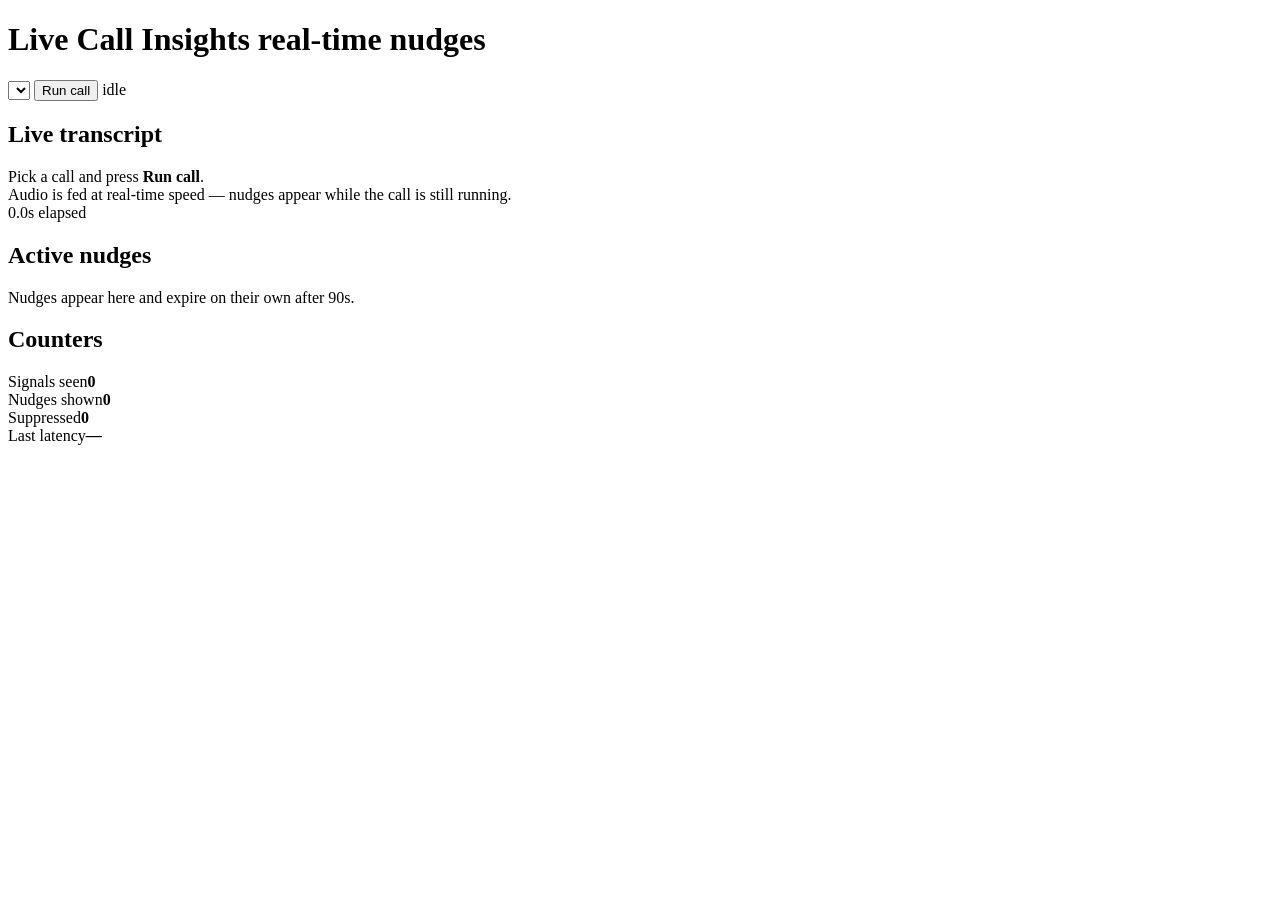
==== web/live.html @ bc6a5a38 "Add Q4: real-time signal extraction, nudge control and live dashboard Audio is consumed in 4-second " ====
<!DOCTYPE html>
<html lang="en">
<head>
<meta charset="utf-8">
<meta name="viewport" content="width=device-width, initial-scale=1">
<title>Live Call Insights</title>
<link rel="stylesheet" href="/static/app.css">
<link rel="stylesheet" href="/static/live.css">
</head>
<body>
<header>
  <h1>Live Call Insights <span class="sub">real-time nudges</span></h1>
  <div class="head-right">
    <select id="scenario"></select>
    <button id="run" class="primary">Run call</button>
    <span id="status" class="badge idle">idle</span>
  </div>
</header>

<main class="live-main">
  <section class="panel">
    <h2 class="sec">Live transcript</h2>
    <div id="transcript" class="transcript live-transcript">
      <div class="empty">Pick a call and press <strong>Run call</strong>.<br>
        Audio is fed at real-time speed — nudges appear while the call is still running.</div>
    </div>
    <div class="clock"><span id="clock">0.0s</span> elapsed</div>
  </section>

  <aside class="panel">
    <h2 class="sec">Active nudges</h2>
    <div id="nudges" class="nudges">
      <div class="muted">Nudges appear here and expire on their own after 90s.</div>
    </div>
    <h2 class="sec">Counters</h2>
    <div class="state-row"><span>Signals seen</span><strong id="cSeen">0</strong></div>
    <div class="state-row"><span>Nudges shown</span><strong id="cShown">0</strong></div>
    <div class="state-row"><span>Suppressed</span><strong id="cSupp">0</strong></div>
    <div class="state-row"><span>Last latency</span><strong id="cLat">—</strong></div>
  </aside>
</main>
<script src="/static/live.js"></script>
</body>
</html>
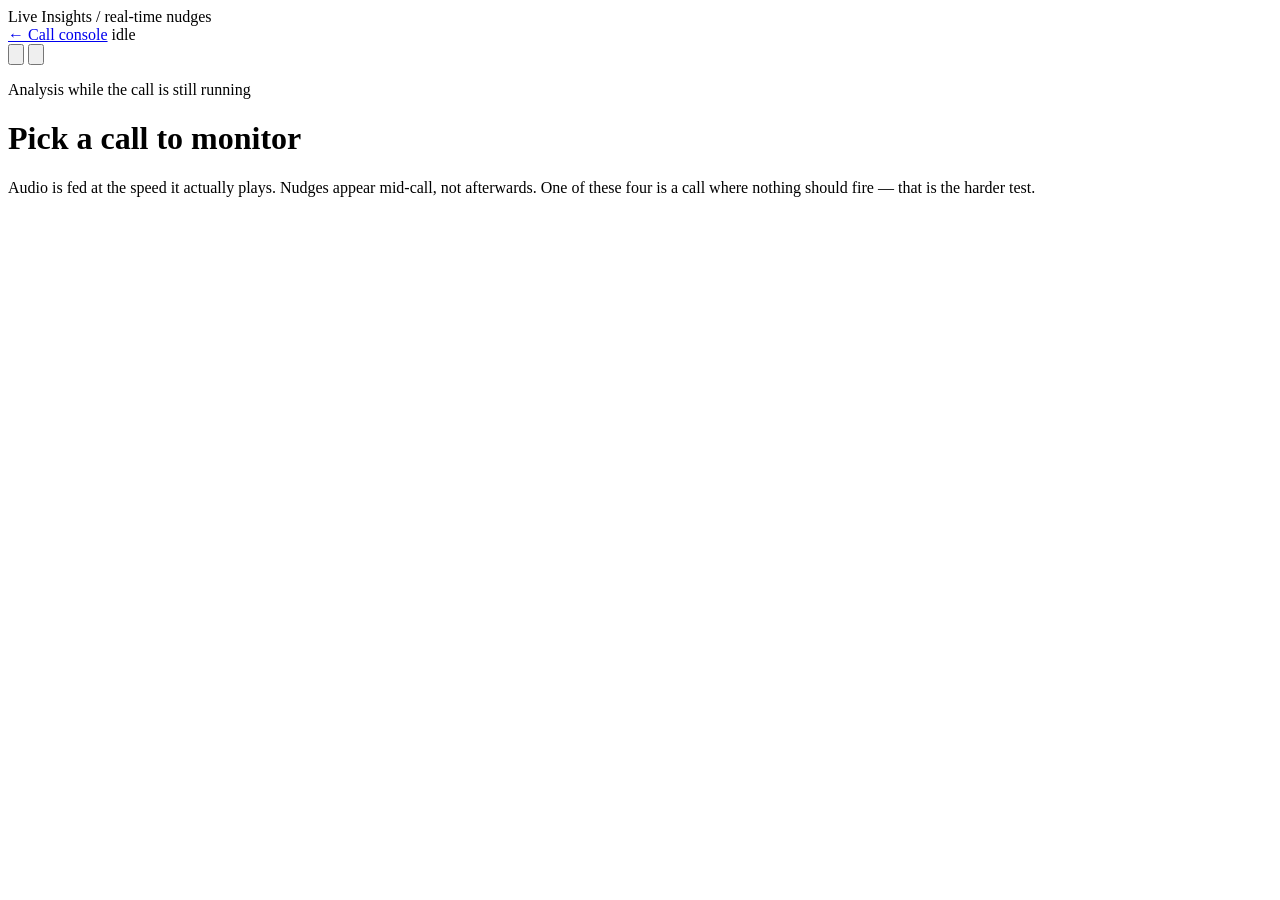
==== commit 6b7f0c54: "Redesign both consoles: signal-instrumentation theme, VAD mic, market picker The previous interface " ====
--- a/web/live.html
+++ b/web/live.html
@@ -1,44 +1,84 @@
 <!DOCTYPE html>
-<html lang="en">
+<html lang="en" data-theme="dark">
 <head>
 <meta charset="utf-8">
 <meta name="viewport" content="width=device-width, initial-scale=1">
-<title>Live Call Insights</title>
-<link rel="stylesheet" href="/static/app.css">
+<title>Live Insights — Real-Time Nudges</title>
+<link rel="preconnect" href="https://fonts.googleapis.com">
+<link rel="preconnect" href="https://fonts.gstatic.com" crossorigin>
+<link href="https://fonts.googleapis.com/css2?family=Space+Grotesk:wght@500;600;700&family=Instrument+Sans:wght@400;500;600&family=IBM+Plex+Mono:wght@400;500&display=swap" rel="stylesheet">
+<link rel="stylesheet" href="/static/theme.css">
 <link rel="stylesheet" href="/static/live.css">
 </head>
-<body>
-<header>
-  <h1>Live Call Insights <span class="sub">real-time nudges</span></h1>
-  <div class="head-right">
-    <select id="scenario"></select>
-    <button id="run" class="primary">Run call</button>
-    <span id="status" class="badge idle">idle</span>
+<body data-view="picker">
+
+<header class="topbar">
+  <div class="brand">
+    <span class="mark"></span>
+    <span>Live Insights</span>
+    <span class="sep">/</span>
+    <span class="sub" id="brandContext">real-time nudges</span>
+  </div>
+  <div class="topbar-right">
+    <a class="navlink" href="/">&larr; Call console</a>
+    <span class="lamp" id="lamp" data-state="idle">idle</span>
+    <span class="lamp mono" id="clock" hidden>0.0s</span>
+    <button class="btn btn-quiet" id="reset" hidden>New run</button>
+    <div class="theme-toggle" role="group" aria-label="Colour theme">
+      <button id="themeDark" aria-pressed="true" title="Dark">
+        <svg viewBox="0 0 24 24" fill="none" stroke="currentColor" stroke-width="2"><path d="M21 12.8A9 9 0 1 1 11.2 3a7 7 0 0 0 9.8 9.8z"/></svg>
+      </button>
+      <button id="themeLight" aria-pressed="false" title="Light">
+        <svg viewBox="0 0 24 24" fill="none" stroke="currentColor" stroke-width="2"><circle cx="12" cy="12" r="4"/><path d="M12 2v2M12 20v2M2 12h2M20 12h2M4.9 4.9l1.4 1.4M17.7 17.7l1.4 1.4M4.9 19.1l1.4-1.4M17.7 6.3l1.4-1.4"/></svg>
+      </button>
+    </div>
   </div>
 </header>
 
-<main class="live-main">
-  <section class="panel">
-    <h2 class="sec">Live transcript</h2>
-    <div id="transcript" class="transcript live-transcript">
-      <div class="empty">Pick a call and press <strong>Run call</strong>.<br>
-        Audio is fed at real-time speed — nudges appear while the call is still running.</div>
-    </div>
-    <div class="clock"><span id="clock">0.0s</span> elapsed</div>
+<main class="picker" id="picker">
+  <div class="picker-head">
+    <p class="eyebrow">Analysis while the call is still running</p>
+    <h1>Pick a call to monitor</h1>
+    <p class="lede">
+      Audio is fed at the speed it actually plays. Nudges appear mid-call, not
+      afterwards. One of these four is a call where nothing should fire — that is
+      the harder test.
+    </p>
+  </div>
+  <div class="scenario-grid" id="scenarioGrid"></div>
+</main>
+
+<main class="board" id="board" hidden>
+  <section class="stream-pane">
+    <p class="eyebrow">Live transcript <span class="chan-key"><i class="ch agent"></i>agent <i class="ch caller"></i>customer</span></p>
+    <div class="stream" id="stream"></div>
   </section>
 
-  <aside class="panel">
-    <h2 class="sec">Active nudges</h2>
-    <div id="nudges" class="nudges">
-      <div class="muted">Nudges appear here and expire on their own after 90s.</div>
-    </div>
-    <h2 class="sec">Counters</h2>
-    <div class="state-row"><span>Signals seen</span><strong id="cSeen">0</strong></div>
-    <div class="state-row"><span>Nudges shown</span><strong id="cShown">0</strong></div>
-    <div class="state-row"><span>Suppressed</span><strong id="cSupp">0</strong></div>
-    <div class="state-row"><span>Last latency</span><strong id="cLat">—</strong></div>
+  <aside class="nudge-pane">
+    <section class="card nudge-card">
+      <p class="eyebrow">Active nudges</p>
+      <div class="nudges" id="nudges">
+        <p class="empty-note">Nudges appear here while the call runs and expire on their own after 90 seconds.</p>
+      </div>
+    </section>
+
+    <section class="card">
+      <p class="eyebrow">Suppression</p>
+      <div class="gauge">
+        <div class="gauge-bar"><span id="suppBar"></span></div>
+        <div class="gauge-legend">
+          <span><strong id="cShown">0</strong> shown</span>
+          <span><strong id="cSeen">0</strong> signals seen</span>
+        </div>
+      </div>
+      <div class="kv"><span>Suppressed</span><strong id="cSupp">—</strong></div>
+      <div class="kv"><span>Last latency</span><strong id="cLat">—</strong></div>
+      <div class="kv"><span>Expected</span><strong id="cExp">—</strong></div>
+    </section>
   </aside>
 </main>
+
+<script src="/static/theme.js"></script>
 <script src="/static/live.js"></script>
 </body>
 </html>
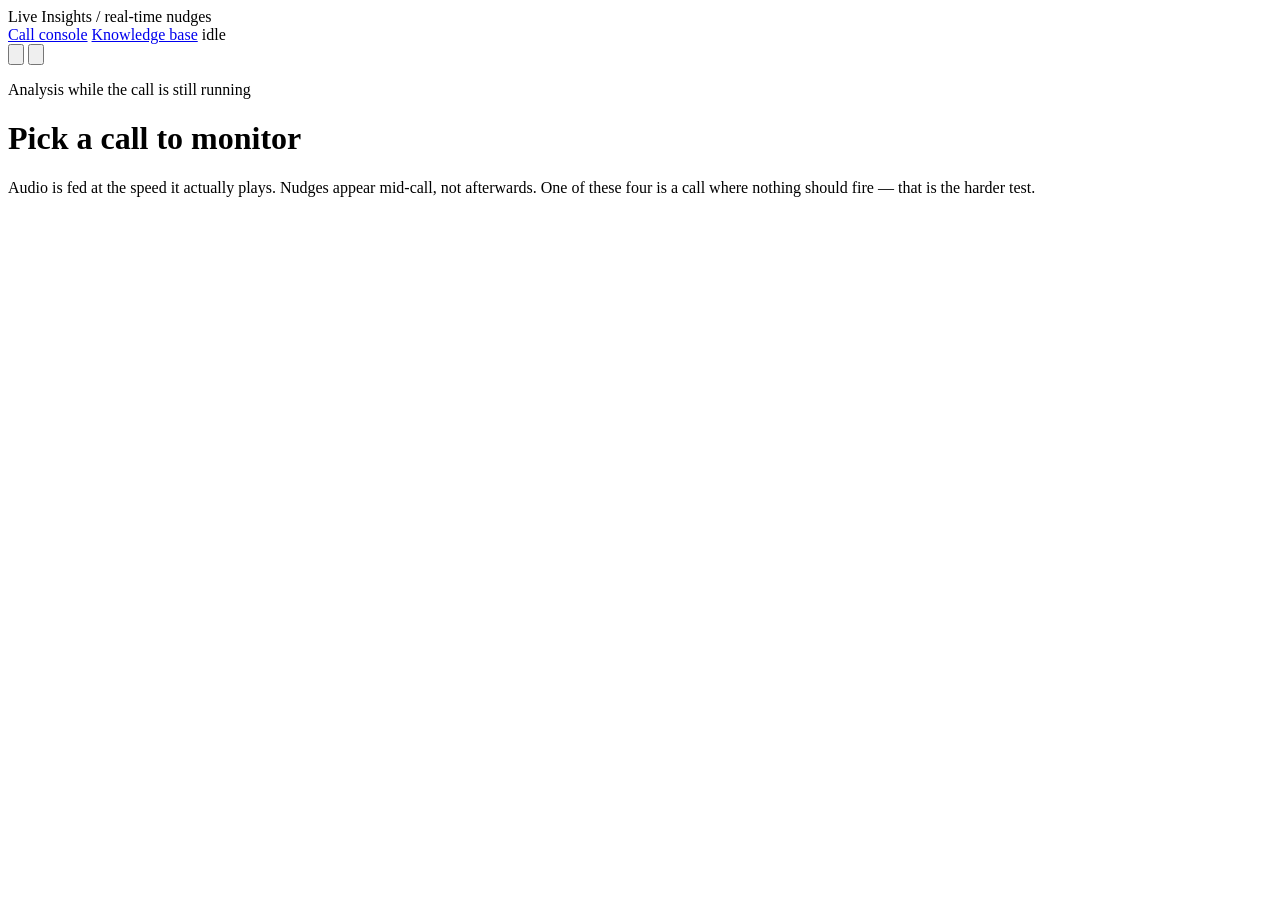
==== commit e9a64de6: "Add the Q2 knowledge base explorer Q2 had no interface at all. It held the strongest technical work " ====
--- a/web/live.html
+++ b/web/live.html
@@ -20,7 +20,8 @@
     <span class="sub" id="brandContext">real-time nudges</span>
   </div>
   <div class="topbar-right">
-    <a class="navlink" href="/">&larr; Call console</a>
+    <a class="navlink" href="/">Call console</a>
+    <a class="navlink" href="/kb">Knowledge base</a>
     <span class="lamp" id="lamp" data-state="idle">idle</span>
     <span class="lamp mono" id="clock" hidden>0.0s</span>
     <button class="btn btn-quiet" id="reset" hidden>New run</button>
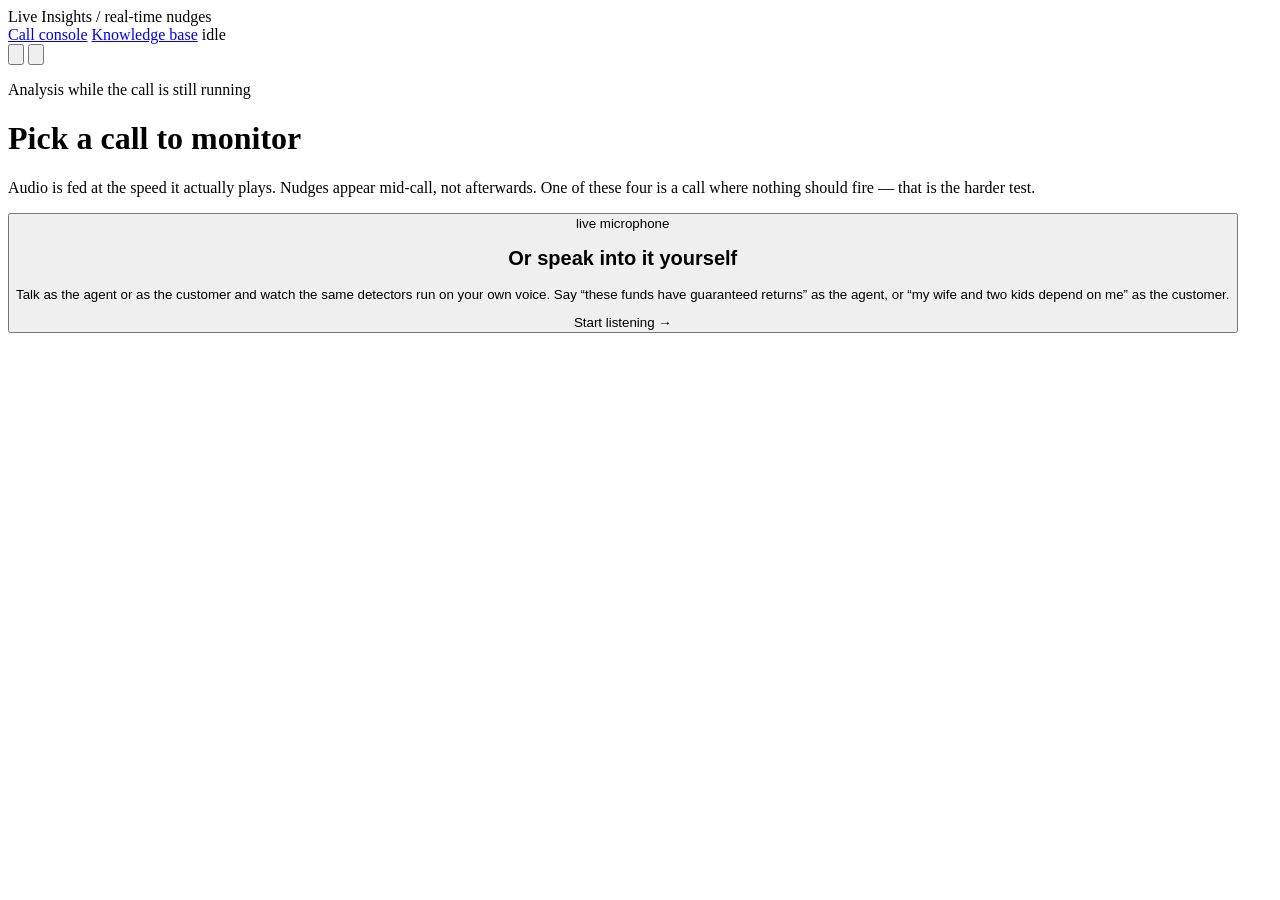
==== commit e215edf9: "Run the nudge engine on live calls, and let the insights page listen Two surfaces, one addition: the" ====
--- a/web/live.html
+++ b/web/live.html
@@ -47,6 +47,17 @@
     </p>
   </div>
   <div class="scenario-grid" id="scenarioGrid"></div>
+
+  <button class="mic-card" id="micCard" type="button">
+    <span class="scenario-tag live"><span class="dot"></span>live microphone</span>
+    <h2>Or speak into it yourself</h2>
+    <p class="why">
+      Talk as the agent or as the customer and watch the same detectors run on
+      your own voice. Say “these funds have guaranteed returns” as the agent, or
+      “my wife and two kids depend on me” as the customer.
+    </p>
+    <span class="scenario-go">Start listening →</span>
+  </button>
 </main>
 
 <main class="board" id="board" hidden>
@@ -79,7 +90,58 @@
   </aside>
 </main>
 
+<main class="board" id="micBoard" hidden>
+  <section class="stream-pane">
+    <p class="eyebrow">Live transcript <span class="chan-key"><i class="ch agent"></i>agent <i class="ch caller"></i>customer</span></p>
+    <div class="stream" id="micStream">
+      <p class="stream-empty">Pick who you are speaking as, then hold the mic and talk.</p>
+    </div>
+
+    <div class="mic-composer">
+      <div class="role-switch" role="group" aria-label="Speaking as">
+        <button id="roleAgent" aria-pressed="true">I am the agent</button>
+        <button id="roleCaller" aria-pressed="false">I am the customer</button>
+      </div>
+
+      <div class="composer">
+        <button class="mic" id="liveMic" aria-label="Start recording">
+          <svg class="mic-ring" viewBox="0 0 84 84" aria-hidden="true">
+            <circle class="ring-track" cx="42" cy="42" r="38"/>
+            <circle class="ring-level" id="liveRing" cx="42" cy="42" r="38"/>
+          </svg>
+          <span class="mic-glyph" aria-hidden="true">
+            <svg viewBox="0 0 24 24" fill="none" stroke="currentColor" stroke-width="1.8">
+              <rect x="9" y="2" width="6" height="12" rx="3"/>
+              <path d="M5 11a7 7 0 0 0 14 0M12 18v4"/>
+            </svg>
+          </span>
+        </button>
+        <div class="composer-main">
+          <div class="mic-status" id="liveMicStatus">Click the mic and talk — it sends when you stop</div>
+          <div class="meter" id="liveMeter"><span></span><span></span><span></span><span></span><span></span><span></span><span></span><span></span><span></span><span></span><span></span><span></span></div>
+          <div class="text-row">
+            <input id="liveText" type="text" autocomplete="off" placeholder="or type a line">
+            <button class="send" id="liveSend" aria-label="Send line" disabled>
+              <svg viewBox="0 0 24 24" fill="none" stroke="currentColor" stroke-width="2" stroke-linecap="round" stroke-linejoin="round"><path d="M5 12h13M12 5l7 7-7 7"/></svg>
+            </button>
+          </div>
+        </div>
+      </div>
+      <p class="composer-hint">Try: “our funds have guaranteed returns” as the agent · “my wife depends on me” as the customer</p>
+    </div>
+  </section>
+
+  <aside class="nudge-pane">
+    <section class="card nudge-card">
+      <p class="eyebrow">Live nudges <span class="supp-chip mono" id="micSupp" hidden></span></p>
+      <div class="nudges" id="micNudges">
+        <p class="empty-note">Nudges appear here the moment a detector fires.</p>
+      </div>
+    </section>
+  </aside>
+</main>
+
 <script src="/static/theme.js"></script>
-<script src="/static/live.js"></script>
+<script type="module" src="/static/live.js"></script>
 </body>
 </html>
